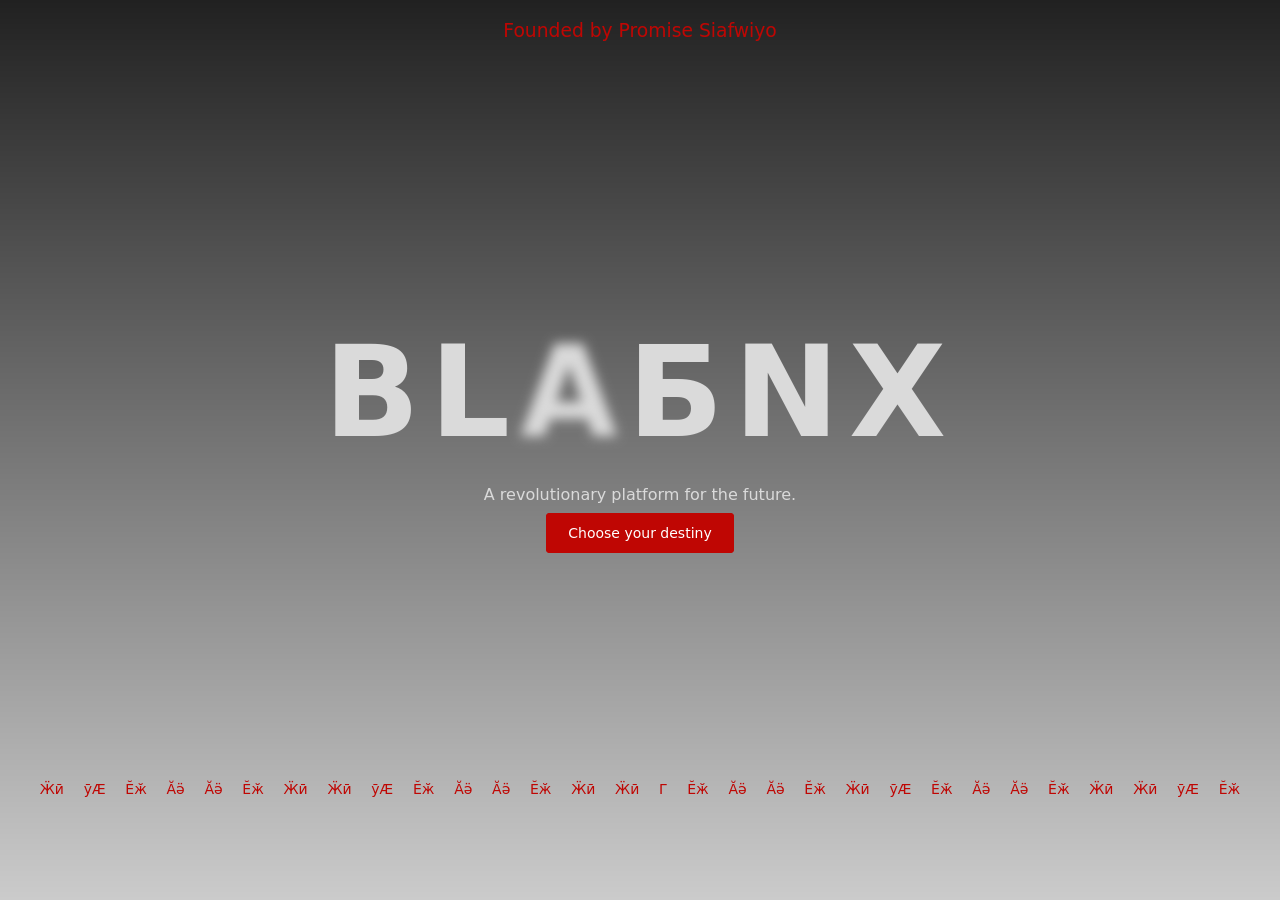
==== founder.html @ b07d2e11 "adding new page" ====
<!DOCTYPE html>
<html lang="en">
<head>
    <meta charset="UTF-8">
    <meta name="viewport" content="width=device-width, initial-scale=1.0">
    <title>Blaunx</title>
    <link rel="stylesheet" href="global.css ">

    <link rel="stylesheet" href="index.css">

</head>
<body>
    <video autoplay muted loop id="bg-video">
        <source src="images/embers-in-the-dark-1920x1080.mp4" type="video/mp4">

        <!-- <source src="images/mylivewallpapers-com-Black-Skull-4K.mp4" type="video/mp4"> -->

    </video>
    <div id="page1">
        <nav>
            <h3>Founded by Promise Siafwiyo</h3>
        </nav>

        <div id="page1-container">
            <div id="middle-box">
                <br>
                <h1  id="logo">BLAUNX</h1>
                <br>
                <p>A revolutionary platform for the future.</p>
                <br>
                <div>
                    <a class="destiny-btn" href="services.html">Choose your destiny</a>
                    <!-- <a class="destiny-btn" href="services.html">Founder's Information</a> -->
                </div>
            </div>
            
        </div>

        <div id="bottom-container">
                <ul>
                    <li>Ӝӣ</li>
                    <li>ӯӔ</li>
                    <li>Ӗӂ</li>
                    <li>Ӑӛ</li>
                    <li>Ӑӛ</li>
                    <li>Ӗӂ</li>
                    <li>Ӝӣ</li>
                    <li>Ӝӣ</li>
                    <li>ӯӔ</li>
                    <li>Ӗӂ</li>
                    <li>Ӑӛ</li>
                    <li>Ӑӛ</li>
                    <li>Ӗӂ</li>
                    <li>Ӝӣ</li>
                    <li>Ӝӣ</li>
                    <li>ӯӔ</li>
                    <li>Ӗӂ</li>
                    <li>Ӑӛ</li>
                    <li>Ӑӛ</li>
                    <li>Ӗӂ</li>
                    <li>Ӝӣ</li>
                    <li>ӯӔ</li>
                    <li>Ӗӂ</li>
                    <li>Ӑӛ</li>
                    <li>Ӑӛ</li>
                    <li>Ӗӂ</li>
                    <li>Ӝӣ</li>
                    <li>Ӝӣ</li>
                    <li>ӯӔ</li>
                    <li>Ӗӂ</li>
     


                </ul>
        </div>
    </div>

<script>
const symbols = [
    "Ж", "Щ", "Ю", "Я", "Б", "Г", "Д", "Ё",
    "З", "И", "Й", "Л", "П", "Ф", "Ц", "Ч",
    "Ш", "Ъ", "Ы", "Ь", "Э", "Җ", "Ҕ", "Ҝ",
    "Ӂ", "Ӝ", "Ӟ", "Ӡ", "Ӣ", "Ӥ", "Ӧ", "Ӫ",
    "Ѡ", "Ѫ", "Ѭ", "Ҩ", "Ҧ", "Ҏ", "҂", "҈"
];

document.querySelectorAll("#bottom-container li").forEach(item => {
    setInterval(() => {
        item.textContent =
            symbols[Math.floor(Math.random() * symbols.length)];
    }, Math.random() * 3000 + 1000); // changes every 1-4 seconds
});



//for the blaunx logo animation

const logo = document.getElementById("logo");

const originalText = "BLAUNX";

const russianChars = [
    "Ж","Щ","Ю","Я","Ф","Ц","Ч","Ш",
    "Ы","Э","Б","Г","Д","З","И","Й",
    "Ӝ","Ӟ","Ӣ","Ӧ","Ѫ","Ҩ"
];

// build spans
function build() {
    logo.innerHTML = originalText
        .split("")
        .map(l => `<span>${l}</span>`)
        .join("");
    return [...document.querySelectorAll("#logo span")];
}

let spans = build();

function glitchCycle() {
    let order = [...spans].reverse(); // RIGHT → LEFT

    order.forEach((span, i) => {

        setTimeout(() => {

            const original = span.textContent;

            // STEP 1: glitch in
            span.style.opacity = "0";
            span.style.transform = "translateY(10px)";
            span.style.filter = "blur(6px)";

            setTimeout(() => {

                span.textContent =
                    russianChars[Math.floor(Math.random() * russianChars.length)];

                span.style.opacity = "1";
                span.style.transform = "translateY(0)";
                span.style.filter = "blur(0px)";

                // STEP 2: return to original after short delay
                setTimeout(() => {
                    span.style.opacity = "0";
                    span.style.transform = "translateY(-5px)";
                    span.style.filter = "blur(6px)";

                    setTimeout(() => {
                        span.textContent = original;

                        span.style.opacity = "1";
                        span.style.transform = "translateY(0)";
                        span.style.filter = "blur(0px)";
                    }, 200);

                }, 300);

            }, 200);

        }, i * 300); // speed of right → left
    });

    // after full cycle → pause on clean text
    setTimeout(() => {
        resetPause();
    }, order.length * 300 + 1200);
}

function resetPause() {
    spans.forEach(span => {
        span.textContent = span.textContent; // keep clean BLAUNX
        span.style.opacity = "1";
        span.style.filter = "none";
        span.style.transform = "none";
    });

    setTimeout(glitchCycle, 2500); // pause before next cycle
}

glitchCycle();

</script>
</body>
</html>
---- global.css ----
:root{
    --bg-color: black;
    --text-color:rgb(218, 218, 218);
    --font-name: system-ui, -apple-system, BlinkMacSystemFont, 'Segoe UI', Roboto, Oxygen, Ubuntu, Cantarell, 'Open Sans', 'Helvetica Neue', sans-serif;
    --primary-color: #bf0603;
}

a{
    background: transparent ;
    border-radius: 40px;    
    cursor: pointer;
    transition: all 0.6s;
    text-decoration: none;

}

a:hover{
    transform: scale(1.1);

}

ul{
    list-style-type: none;
}
---- index.css ----
*{
    margin: 0;
    padding: 0;
    box-sizing: border-box;
}

#bg-video{
    position: fixed;
    right: 0;
    bottom: 0;
    min-width: 100%;
    min-height: 100%;
    object-fit:cover;
    z-index: -1;
}
#page1{
    height: 100vh;
    background: linear-gradient(rgba(0, 0, 0, 0.87) , rgba(0, 0, 0, 0.205)) ;
    color: var(--text-color);
    font-family:var(--font-name);
    position: relative;

}
nav{
    display: flex;
    justify-content: center;
    align-items: center;
    padding: 20px;
}

nav h3{
    font-weight: 100;
    color: var(--primary-color);
    
}

#page1-container{
    display: flex;
    justify-content: center;
    align-items: center;
    flex-direction: column;
    height:80%;
}



#middle-box{
    display: flex;
    justify-content: center;
    flex-direction: column;
    align-items: center;
    width: 80%;
    height: 60%;
    padding: 20px;
}

#middle-box h2{
    font-weight: 200;
    /* scale: 170%; */
    font-size: 30px;

    color: var(--text-color);
}


#middle-box h1 {
    color: var(--text-color);
    font-weight: 900;
    /* font-size: 10vw; */
    font-size: 7.875rem;

    letter-spacing: 10px;
}

#logo span {
    display: inline-block;
    transition: transform 0.4s ease, opacity 0.4s ease, filter 0.4s ease;
}

a{
    border: 2px solid gray;
    padding: 10px 20px;
    color: white;
    
    
}


.destiny-btn {
    position: relative;
    overflow: hidden;
    border: 2px solid var(--primary-color);
    padding: 10px 20px;
    color: white;
    background: var(--primary-color); /* START FILLED */
    border-radius: 4px;
    cursor: pointer;
    transition: all 0.4s ease;
    z-index: 1;
    font-size: 0.875rem;

}

/* overlay that will "wipe away" */
.destiny-btn::before {
    content: "";
    position: absolute;
    left: 0;
    bottom: 0;
    width: 100%;
    height: 100%;
    background: transparent;
    z-index: -1;
}

/* hover = remove background feel */
.destiny-btn:hover {
    background: transparent;  /* empties button */
    color: var(--primary-color);
    border-color: var(--primary-color);
}
#bottom-container{
    padding: 0px 20px;
}

#bottom-container ul{
    display: flex;
    flex-direction: row;
    justify-content: space-evenly;
    color: gray;
    color: var(--primary-color);
}

#bottom-container ul li{
    /* font-size: 1vw; */
    font-weight: 00;
    font-size: 0.875rem;

}

#bottom-container li {
    transition: opacity 0.2s;
}

@media(max-width: 1100px){
    #middle-box{
            width:90%;
    }
#middle-box h1{

    font-size: 12vw;

  
}

#bottom-container ul li{
    /* font-size: 2vw; */
    font-size: 0.875rem;

}
}
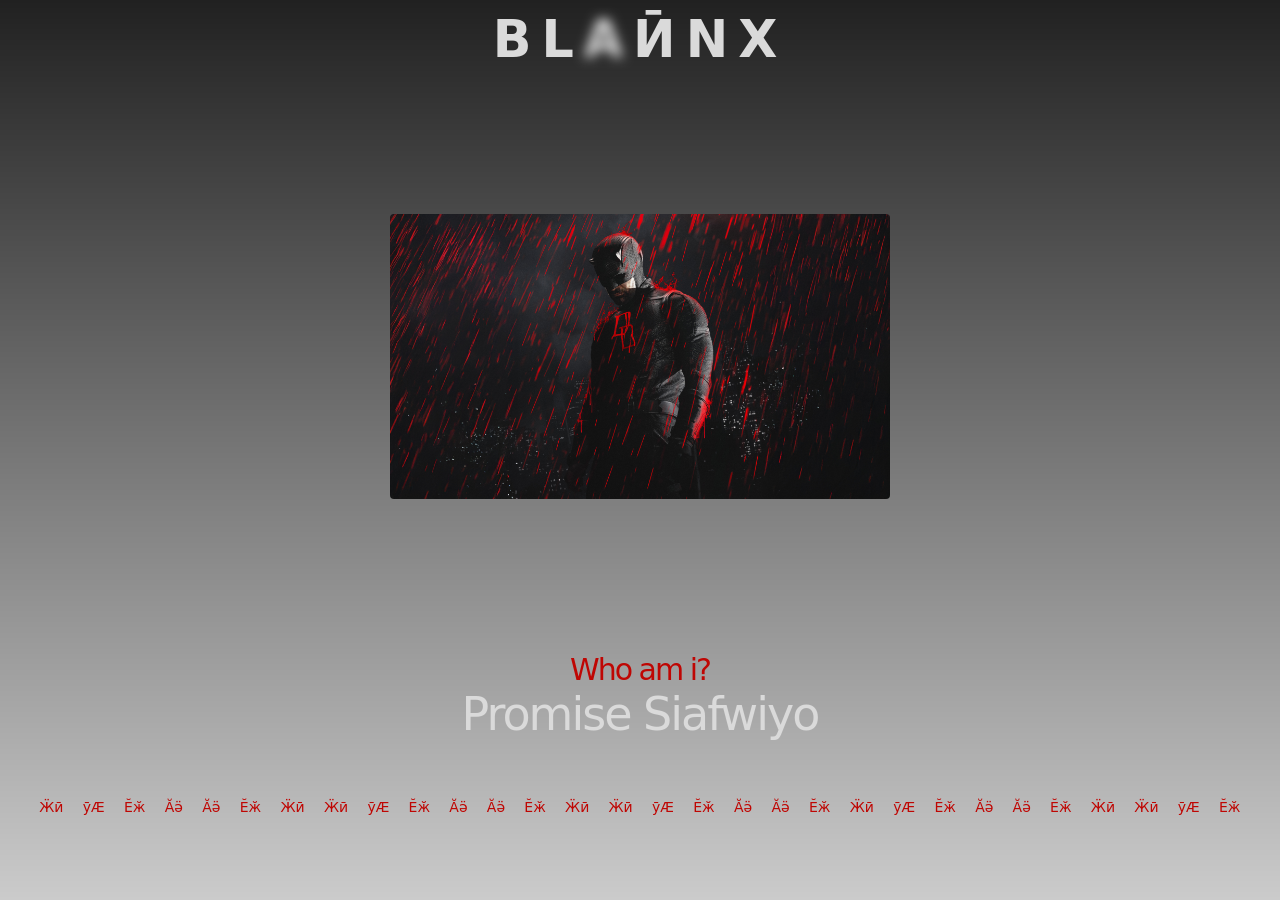
==== commit e20fc5e0: "fixing the other pages" ====
--- a/founder.html
+++ b/founder.html
@@ -5,8 +5,8 @@
     <meta name="viewport" content="width=device-width, initial-scale=1.0">
     <title>Blaunx</title>
     <link rel="stylesheet" href="global.css ">
-
     <link rel="stylesheet" href="index.css">
+    <link rel="stylesheet" href="founder.css">
 
 </head>
 <body>
@@ -18,22 +18,43 @@
     </video>
     <div id="page1">
         <nav>
-            <h3>Founded by Promise Siafwiyo</h3>
+            <h1  id="logo">BLAUNX</h1>
         </nav>
 
         <div id="page1-container">
-            <div id="middle-box">
-                <br>
-                <h1  id="logo">BLAUNX</h1>
-                <br>
-                <p>A revolutionary platform for the future.</p>
-                <br>
-                <div>
-                    <a class="destiny-btn" href="services.html">Choose your destiny</a>
-                    <!-- <a class="destiny-btn" href="services.html">Founder's Information</a> -->
-                </div>
+            <div id="left-box">
+                <div id="potrait-container">
+                    <img src="images/daredevil-born-3840x2160-25420.jpg" alt="">
+                </div>                
+
             </div>
-            
+
+          
+            <div id="right-box">
+                <h3>Who am i?</h3>
+                <h1>Promise Siafwiyo </h1>
+                <!-- <p>Lorem ipsum dolor sit amet consectetur 
+                    adipisicing elit. Aperiam quaerat nisi ducimus
+                    adipisci dolores perspiciatis doloremque 
+                    laudantium fugit voluptas recusandae!
+                    Lorem ipsum dolor sit amet consectetur 
+                    adipisicing elit. Aperiam quaerat nisi ducimus
+                    adipisci dolores perspiciatis doloremque 
+                    laudantium fugit voluptas recusandae!
+                     
+                </p>
+                <p>Lorem ipsum dolor sit amet consectetur 
+                    adipisicing elit. Aperiam quaerat nisi ducimus
+                    adipisci dolores perspiciatis doloremque 
+                    laudantium fugit voluptas recusandae!
+                    Lorem ipsum dolor sit amet consectetur 
+                    adipisicing elit. Aperiam quaerat nisi ducimus
+                    adipisci dolores perspiciatis doloremque 
+                    laudantium fugit voluptas recusandae!
+                     
+                </p> -->
+
+            </div>
         </div>
 
         <div id="bottom-container">
--- a/founder.css
+++ b/founder.css
@@ -0,0 +1,190 @@
+*{
+    margin: 0;
+    padding: 0;
+    box-sizing: border-box;
+}
+
+#bg-video{
+    position: fixed;
+    right: 0;
+    bottom: 0;
+    min-width: 100%;
+    min-height: 100%;
+    object-fit:cover;
+    z-index: -1;
+}
+#page1{
+    height: 100vh;
+    background: linear-gradient(rgba(0, 0, 0, 0.87) , rgba(0, 0, 0, 0.205)) ;
+    color: var(--text-color);
+    font-family:var(--font-name);
+    position: relative;
+
+}
+nav{
+    display: flex;
+    justify-content: center;
+    align-items: center;
+    padding: 10px;
+}
+
+nav h3{
+    font-weight: 100;
+    color: var(--primary-color);
+    
+}
+
+nav h1 {
+    color: var(--text-color);
+    font-weight: 900;
+    /* font-size: 10vw; */
+    font-size: 3.175rem;
+
+    letter-spacing: 10px;
+}
+
+
+#page1-container{
+    display: flex;
+    flex-direction: column;
+    height:80%;
+    padding: 20px;
+}
+
+#left-box{
+    /* display: flex;
+    justify-content: center;
+    flex-direction: column;
+    align-items: center;
+    padding: 20px; */
+    height: 100%;
+    display: flex;
+    justify-content: center;
+    flex-direction: column;
+    align-items: center;
+}
+#potrait-container{
+
+}
+
+#potrait-container img{
+    width: 500px;
+    height: 100%;
+    border-radius: 4px;
+}
+
+
+#right-box{
+    height: 30%;
+    
+    display: flex;
+    justify-content: center;
+    flex-direction: column;
+    align-items: center;
+    padding: 20px; 
+
+    
+}
+
+#right-box h3{
+    color: var(--primary-color);
+    font-weight: 300;
+    font-size: 1.875rem;
+    letter-spacing: -2px;
+}
+
+#right-box h1{
+    color: var(--text-color);
+    font-weight: 300;
+    font-size: 2.875rem;
+    letter-spacing: -2px;
+}
+
+
+
+
+#logo span {
+    display: inline-block;
+    transition: transform 0.4s ease, opacity 0.4s ease, filter 0.4s ease;
+}
+
+a{
+    border: 2px solid gray;
+    padding: 10px 20px;
+    color: white;
+    
+    
+}
+
+
+.destiny-btn {
+    position: relative;
+    overflow: hidden;
+    border: 2px solid var(--primary-color);
+    padding: 10px 20px;
+    color: white;
+    background: var(--primary-color); /* START FILLED */
+    border-radius: 4px;
+    cursor: pointer;
+    transition: all 0.4s ease;
+    z-index: 1;
+    font-size: 0.875rem;
+
+}
+
+/* overlay that will "wipe away" */
+.destiny-btn::before {
+    content: "";
+    position: absolute;
+    left: 0;
+    bottom: 0;
+    width: 100%;
+    height: 100%;
+    background: transparent;
+    z-index: -1;
+}
+
+/* hover = remove background feel */
+.destiny-btn:hover {
+    background: transparent;  /* empties button */
+    color: var(--primary-color);
+    border-color: var(--primary-color);
+}
+#bottom-container{
+    padding: 0px 20px;
+}
+
+#bottom-container ul{
+    display: flex;
+    flex-direction: row;
+    justify-content: space-evenly;
+    color: gray;
+    color: var(--primary-color);
+}
+
+#bottom-container ul li{
+    /* font-size: 1vw; */
+    font-weight: 00;
+    font-size: 0.875rem;
+
+}
+
+#bottom-container li {
+    transition: opacity 0.2s;
+}
+
+@media(max-width: 1100px){
+
+#bottom-container ul li{
+    /* font-size: 2vw; */
+    font-size: 0.875rem;
+
+}
+#right-box h1{
+    color: var(--text-color);
+    font-weight: 300;
+    font-size: 2.475rem;
+    letter-spacing: -2px;
+}
+
+}
